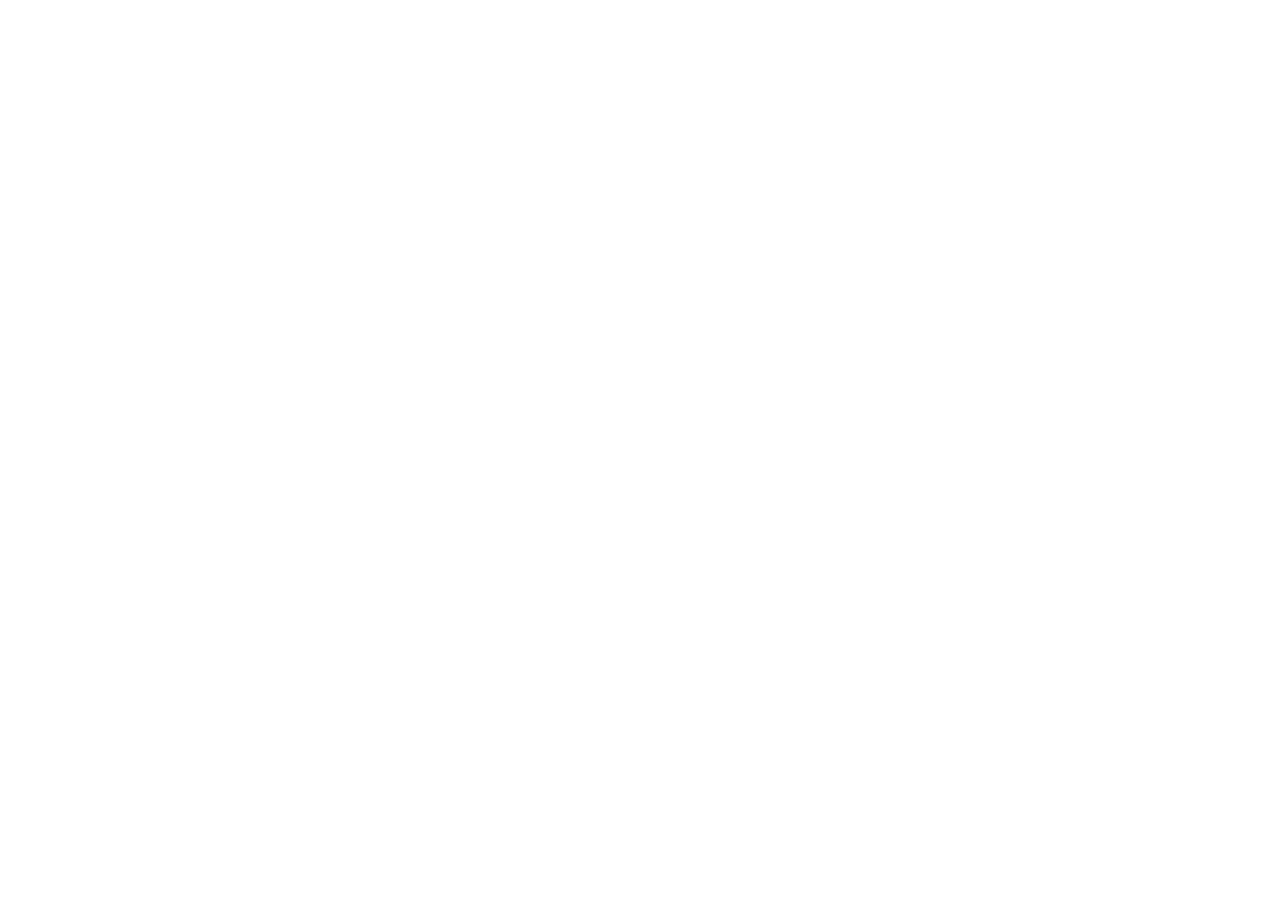
==== index.html @ 13c5d13e "Projectfile" ====
<!DOCTYPE html>
<html lang="en">
<head>
    <meta charset="UTF-8">
    <meta name="viewport" content="width=device-width, initial-scale=1.0">
    <title>Document</title>
</head>
<body>
    
</body>
</html>
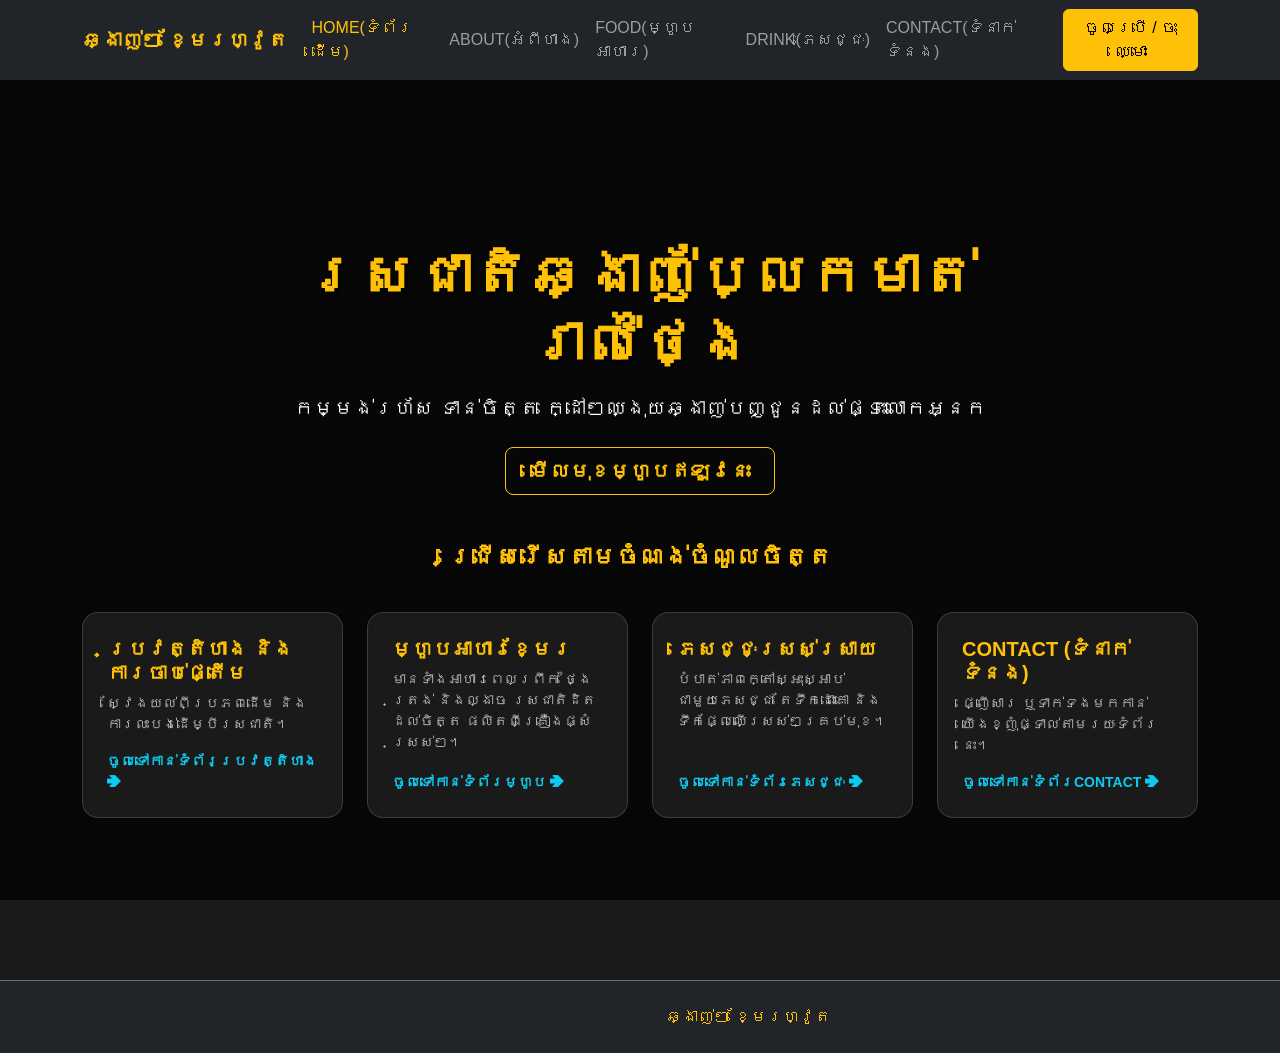
==== commit 378dfc08: "first project" ====
--- a/index.html
+++ b/index.html
@@ -1,11 +1,150 @@
 <!DOCTYPE html>
-<html lang="en">
+<html lang="km">
 <head>
     <meta charset="UTF-8">
     <meta name="viewport" content="width=device-width, initial-scale=1.0">
-    <title>Document</title>
+    <title>ឆ្ងាញ់ៗ ខ្មែរហ្វូត - ទំព័រដើម</title>
+    <link href="https://cdn.jsdelivr.net/npm/bootstrap@5.3.3/dist/css/bootstrap.min.css" rel="stylesheet">
+    <link rel="stylesheet" href="style.css">
+    
+    <style>
+        body {
+            font-family: 'Khmer OS Battambang', 'Segoe UI', sans-serif;
+            background-color: #1a1a1a; 
+        }
+
+        .home-hero-bg {
+            background: linear-gradient(rgba(0, 0, 0, 0.75), rgba(0, 0, 0, 0.75)), 
+                        url('https://images.unsplash.com/photo-1544025162-d76694265947?w=1600&q=80') no-repeat center center/cover;
+            background-attachment: fixed;
+            min-height: 100vh;
+            display: flex;
+            align-items: center;
+        }
+
+        .bg-home-transparent {
+            background: rgba(255, 255, 255, 0.08) !important;
+            border: 1px solid rgba(255, 255, 255, 0.15) !important;
+            backdrop-filter: blur(5px);
+            transition: transform 0.3s ease, background 0.3s ease;
+        }
+
+        .bg-home-transparent:hover {
+            transform: translateY(-5px);
+            background: rgba(255, 255, 255, 0.12) !important;
+        }
+        .active-orange {
+            color: #ffc107 !important;
+            font-weight: bold;
+        }
+    </style>
 </head>
 <body>
-    
+
+    <nav class="navbar navbar-expand-lg navbar-dark bg-dark sticky-top">
+        <div class="container">
+            <a class="navbar-brand fw-bold text-warning" href="index.html">ឆ្ងាញ់ៗ ខ្មែរហ្វូត</a>
+            <button class="navbar-toggler" type="button" data-bs-toggle="collapse" data-bs-target="#navbarNav" aria-controls="navbarNav" aria-expanded="false" aria-label="Toggle navigation">
+                <span class="navbar-toggler-icon"></span>
+            </button>
+            <div class="collapse navbar-collapse" id="navbarNav">
+                <ul class="navbar-nav ms-auto align-items-lg-center">
+                    <li class="nav-item">
+                        <a class="nav-link active text-warning" href="index.html">HOME(ទំព័រដើម)</a>
+                    </li>
+                    <li class="nav-item">
+                        <a class="nav-link" href="about.html">ABOUT(អំពីហាង)</a>
+                    </li>
+                    <li class="nav-item">
+                        <a class="nav-link" href="food.html">FOOD(ម្ហូបអាហារ)</a>
+                    </li>
+                    <li class="nav-item">
+                        <a class="nav-link" href="drink.html">DRINK(ភេសជ្ជៈ)</a>
+                    </li>
+                    <li class="nav-item me-lg-2">
+                        <a class="nav-link" href="contact.html">CONTACT(ទំនាក់ទំនង)</a>
+                    </li>
+                    <li class="nav-item mt-2 mt-lg-0">
+                        <a class="btn btn-warning w-100" href="auth.html">ចូលប្រើ / ចុះឈ្មោះ</a>
+                    </li>
+                </ul>
+            </div>
+        </div>
+    </nav>
+
+    <header class="home-hero-bg py-5 text-white">
+        <div class="container">
+            <div class="row justify-content-center text-center mb-5">
+                <div class="col-lg-8">
+                    <h1 class="display-4 fw-bold text-warning mb-3" style="text-shadow: 2px 2px 4px rgba(0, 0, 0, 0.8);">រសជាតិឆ្ងាញ់ប្លែកមាត់រាល់ថ្ងៃ</h1>
+                    <p class="lead mb-4 opacity-90">កម្មង់រហ័ស ទាន់ចិត្ត ក្ដៅៗឈ្ងុយឆ្ងាញ់បញ្ជូនដល់ផ្ទះលោកអ្នក</p>
+                    <a href="food.html" class="btn btn-outline-warning btn-lg px-4 fw-bold shadow">មើលមុខម្ហូបឥឡូវនេះ</a>
+                </div>
+            </div>
+
+            <div class="row g-4 justify-content-center">
+                <div class="col-12 text-center mb-2">
+                    <h2 class="h4 text-warning fw-bold">ជ្រើសរើសតាមចំណង់ចំណូលចិត្ត</h2>
+                </div>
+                
+                <div class="col-md-6 col-lg-3">
+                    <div class="card h-100 bg-home-transparent text-white border-0 rounded-4 shadow-sm">
+                        <div class="card-body d-flex flex-column justify-content-between p-4">
+                            <div>
+                                <h5 class="card-title text-warning fw-bold mb-2">ប្រវត្តិហាង និងការចាប់ផ្តើម</h5>
+                                <p class="card-text small text-light opacity-75">ស្វែងយល់ពីប្រភពដើម និងការលះបង់ដើម្បីរសជាតិ។</p>
+                            </div>
+                            <a href="about.html" class="text-decoration-none text-info mt-3 fw-bold small">ចូលទៅកាន់ទំព័រប្រវត្តិហាង ➔</a>
+                        </div>
+                    </div>
+                </div>
+
+                <div class="col-md-6 col-lg-3">
+                    <div class="card h-100 bg-home-transparent text-white border-0 rounded-4 shadow-sm">
+                        <div class="card-body d-flex flex-column justify-content-between p-4">
+                            <div>
+                                <h5 class="card-title text-warning fw-bold mb-2">ម្ហូបអាហារខ្មែរ</h5>
+                                <p class="card-text small text-light opacity-75">មានទាំងអាហារពេលព្រឹក ថ្ងៃត្រង់ និងល្ងាច រសជាតិដិតដល់ចិត្ត ផលិតពីគ្រឿងផ្សំស្រស់ៗ។</p>
+                            </div>
+                            <a href="food.html" class="text-decoration-none text-info mt-3 fw-bold small">ចូលទៅកាន់ទំព័រម្ហូប ➔</a>
+                        </div>
+                    </div>
+                </div>
+
+                <div class="col-md-6 col-lg-3">
+                    <div class="card h-100 bg-home-transparent text-white border-0 rounded-4 shadow-sm">
+                        <div class="card-body d-flex flex-column justify-content-between p-4">
+                            <div>
+                                <h5 class="card-title text-warning fw-bold mb-2">ភេសជ្ជៈស្រស់ស្រាយ</h5>
+                                <p class="card-text small text-light opacity-75">បំបាត់ភាពក្តៅស្អុះស្អាប់ ជាមួយភេសជ្ជៈ តែទឹកដោះគោ និងទឹកផ្លែឈើស្រស់ៗគ្រប់មុខ។</p>
+                            </div>
+                            <a href="drink.html" class="text-decoration-none text-info mt-3 fw-bold small">ចូលទៅកាន់ទំព័រភេសជ្ជៈ ➔</a>
+                        </div>
+                    </div>
+                </div>
+
+                <div class="col-md-6 col-lg-3">
+                    <div class="card h-100 bg-home-transparent text-white border-0 rounded-4 shadow-sm">
+                        <div class="card-body d-flex flex-column justify-content-between p-4">
+                            <div>
+                                <h5 class="card-title text-warning fw-bold mb-2">CONTACT (ទំនាក់ទំនង)</h5>
+                                <p class="card-text small text-light opacity-75">ផ្ញើសារ ឬទាក់ទងមកកាន់យើងខ្ញុំផ្ទាល់តាមរយៈទំព័រនេះ។</p>
+                            </div>
+                            <a href="contact.html" class="text-decoration-none text-info mt-3 fw-bold small">ចូលទៅកាន់ទំព័រCONTACT ➔</a>
+                        </div>
+                    </div>
+                </div>
+
+            </div>
+        </div>
+    </header>
+
+    <footer class="bg-dark text-white text-center py-4 border-top border-secondary">
+        <div class="container">
+            <p class="mb-0 text-muted">&copy; ២០២៦ រក្សាសិទ្ធិដោយ <span class="text-warning">ឆ្ងាញ់ៗ ខ្មែរហ្វូត</span></p>
+        </div>
+    </footer>
+
+    <script src="https://cdn.jsdelivr.net/npm/bootstrap@5.3.3/dist/js/bootstrap.bundle.min.js"></script>
 </body>
 </html>
--- a/style.css
+++ b/style.css
@@ -0,0 +1,47 @@
+
+body {
+    font-family: 'Khmer OS Battambang', 'Kantumruy Pro', 'Segoe UI', sans-serif;
+    background-color: #f8f9fa;
+    color: #333;
+}
+
+.active-orange {
+    color: #ffc107 !important; 
+    font-weight: bold;
+}
+
+.btn-buy {
+    background-color: #fd7e14;
+    color: white;
+    transition: all 0.3s ease;
+}
+.btn-buy:hover {
+    background-color: #e8590c;
+    color: white;
+}
+
+.card-img-container img {
+    height: 220px;
+    object-fit: cover;
+    width: 100%;
+    transition: transform 0.5s ease;
+}
+.card:hover .card-img-container img {
+    transform: scale(1.05); 
+}
+
+.cart-floating {
+    position: fixed;
+    bottom: 25px;
+    right: 25px;
+    z-index: 1000;
+}
+
+.btn-login-pink {
+    background-color: #d81b60;
+    color: white;
+}
+.btn-login-pink:hover {
+    background-color: #ad1457;
+    color: white;
+}
